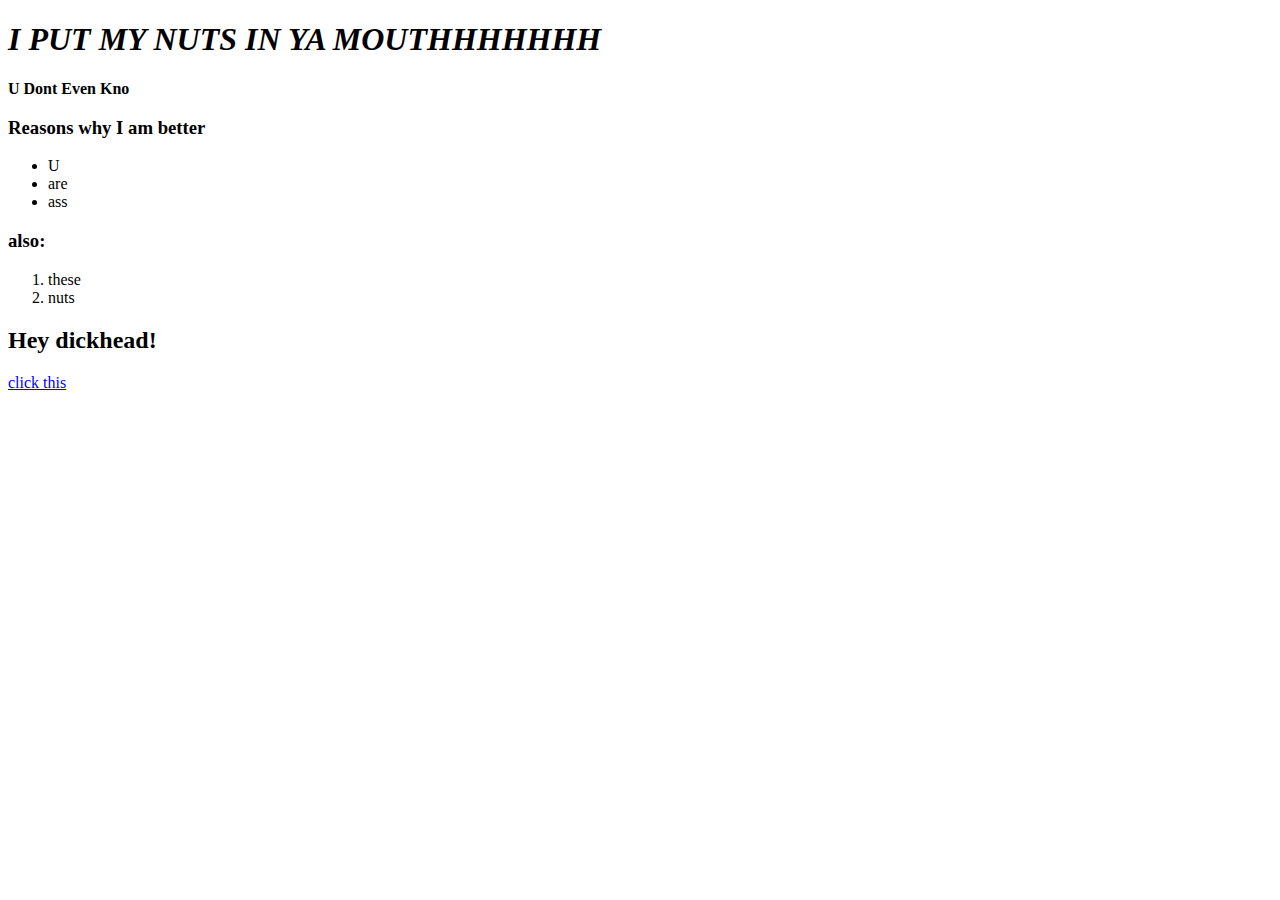
==== html-boilerplate/index.html @ f903e231 "basic html" ====
<!DOCTYPE html>
<html lang="en">
    <head>
        <meta charset="UTF-8">
        <title>🧊🧊🧊🥶🥶🥶🥶🥶🧊🧊🧊🧊</title>
    </head>

    <body>
        <h1><em>I PUT MY NUTS IN YA MOUTHHHHHHH</em></h1>
        <p><strong>U Dont Even Kno</strong></p>

        <h3><strong>Reasons why I am better</strong></h3>
        <ul>
            <li>U</li>
            <li>are</li>
            <li>ass</li>
        </ul>
        <h3>also:</h3>
        <ol>
            <li>these</li>
            <li>nuts</li>
        </ol>

        <h2>Hey dickhead!</h2>
        <a href="./pages/secret.html">click this</a>
    </body>
</html>
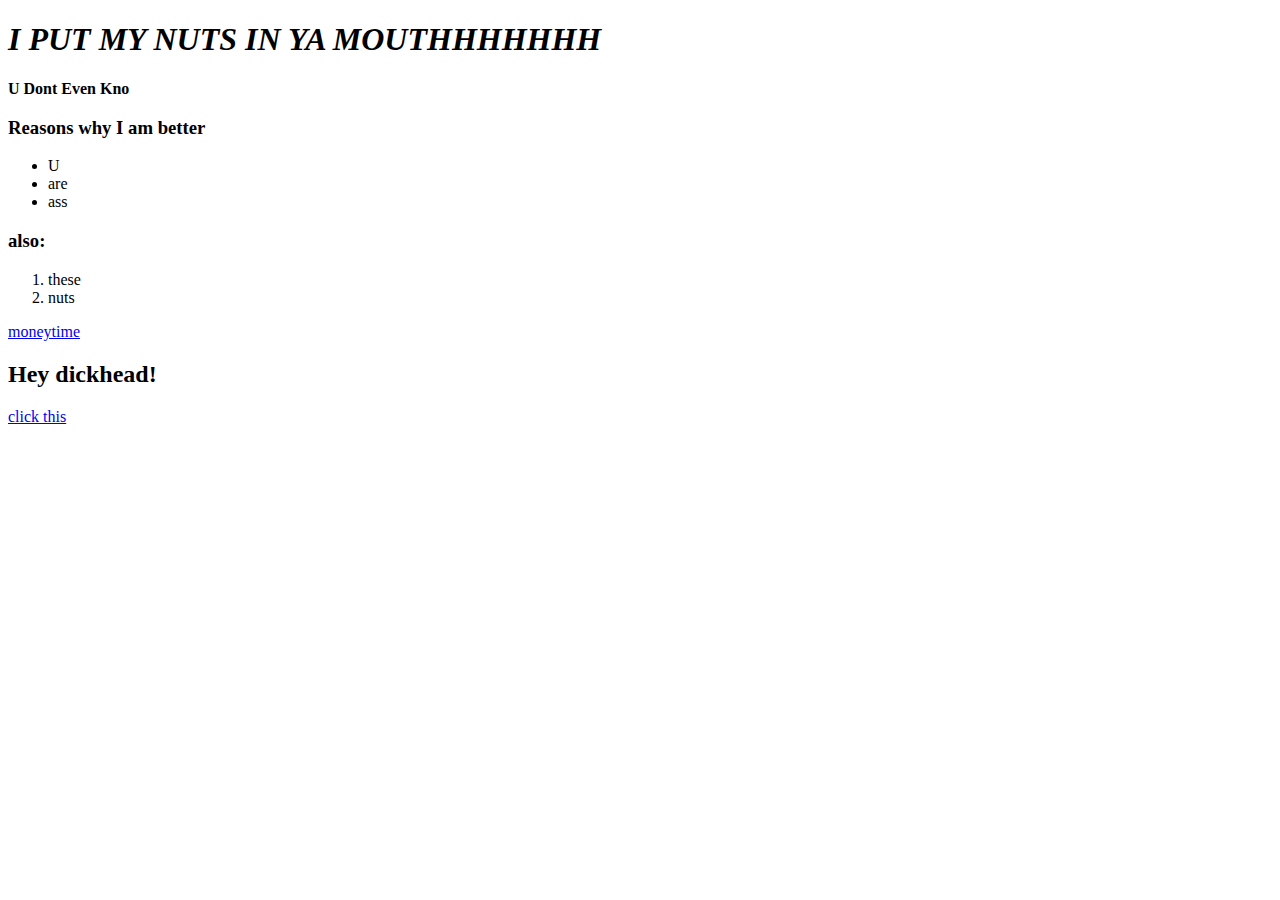
==== commit 4ad1b350: "changes" ====
--- a/html-boilerplate/index.html
+++ b/html-boilerplate/index.html
@@ -1,6 +1,7 @@
 <!DOCTYPE html>
 <html lang="en">
     <head>
+        <link rel="stylesheet" href="./styles.css">
         <meta charset="UTF-8">
         <title>🧊🧊🧊🥶🥶🥶🥶🥶🧊🧊🧊🧊</title>
     </head>
@@ -21,6 +22,8 @@
             <li>nuts</li>
         </ol>
 
+        <a href="./pages/ohmygawd.html">moneytime</a>
+
         <h2>Hey dickhead!</h2>
         <a href="./pages/secret.html">click this</a>
     </body>
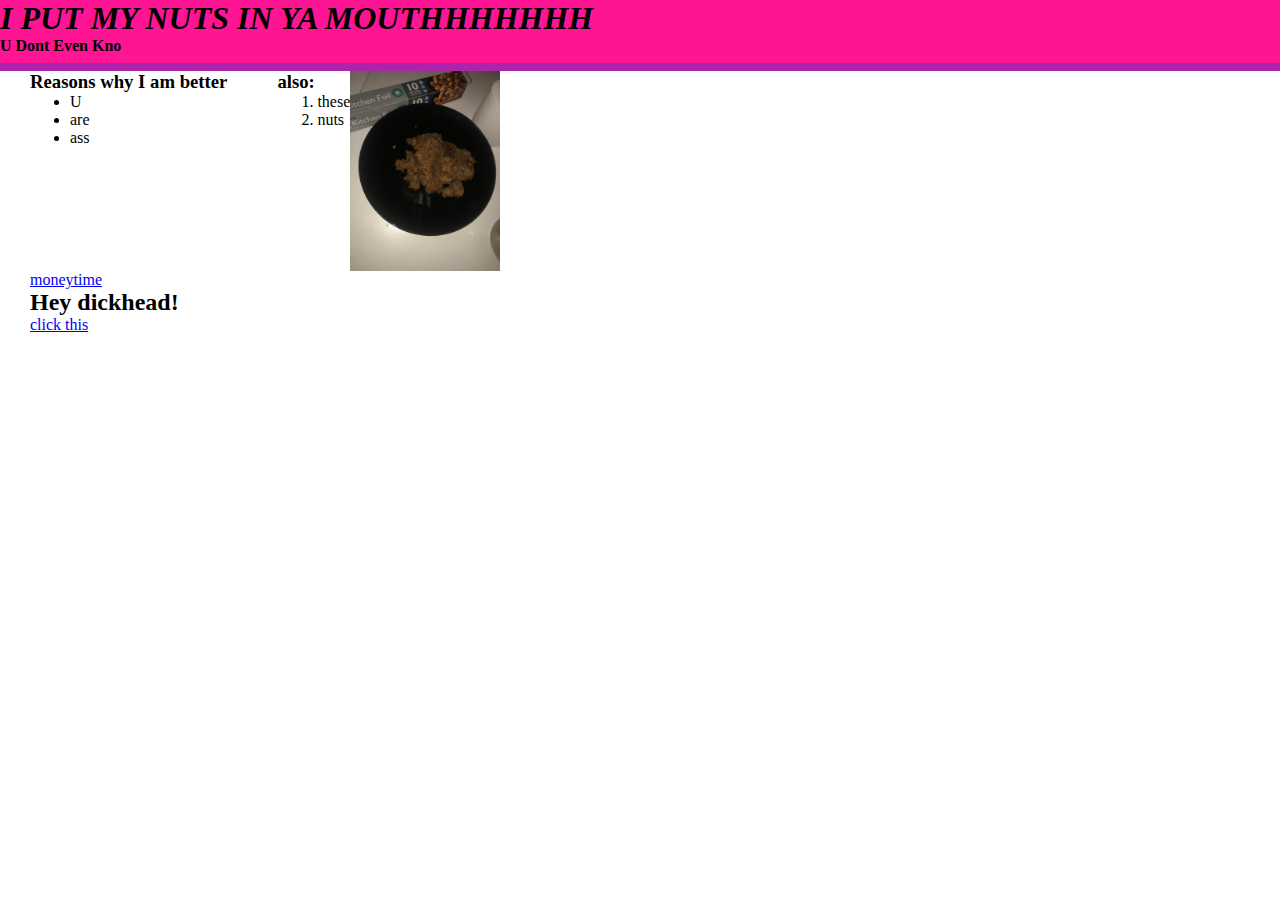
==== commit e2bd314f: "progress" ====
--- a/html-boilerplate/index.html
+++ b/html-boilerplate/index.html
@@ -1,30 +1,43 @@
 <!DOCTYPE html>
 <html lang="en">
     <head>
-        <link rel="stylesheet" href="./styles.css">
+        <link rel="stylesheet" href="./mainstyles.css">
         <meta charset="UTF-8">
         <title>🧊🧊🧊🥶🥶🥶🥶🥶🧊🧊🧊🧊</title>
     </head>
 
     <body>
-        <h1><em>I PUT MY NUTS IN YA MOUTHHHHHHH</em></h1>
-        <p><strong>U Dont Even Kno</strong></p>
+        <div class="branding">
+            <h1 class="brand"><em>I PUT MY NUTS IN YA MOUTHHHHHHH</em></h1>
+            <p class="slogan"><strong>U Dont Even Kno</strong></p>
+        </div>
 
-        <h3><strong>Reasons why I am better</strong></h3>
-        <ul>
-            <li>U</li>
-            <li>are</li>
-            <li>ass</li>
-        </ul>
-        <h3>also:</h3>
-        <ol>
-            <li>these</li>
-            <li>nuts</li>
-        </ol>
+        <div class="content">
+            <div class="main-stuff">
+                <div class="reasons">
+                    <h3><strong>Reasons why I am better</strong></h3>
+                    <ul>
+                        <li>U</li>
+                        <li>are</li>
+                        <li>ass</li>
+                    </ul>
+                </div>
 
-        <a href="./pages/ohmygawd.html">moneytime</a>
+                <div class="also">
+                    <h3>also:</h3>
+                    <ol>
+                        <li>these</li>
+                        <li>nuts</li>
+                    </ol>
+                </div>
 
-        <h2>Hey dickhead!</h2>
-        <a href="./pages/secret.html">click this</a>
+                <img src="./images/yummy delicous meal.jpg" alt="important meal high protein" class="high-protein">
+            </div>
+    
+            <a href="./pages/ohmygawd.html">moneytime</a>
+    
+            <h2>Hey dickhead!</h2>
+            <a href="./pages/secret.html">click this</a>
+        </div>
     </body>
 </html>--- a/html-boilerplate/mainstyles.css
+++ b/html-boilerplate/mainstyles.css
@@ -0,0 +1,39 @@
+* {
+    margin: 0px;
+    /* border: 2px solid red; */
+}
+
+.branding {
+    margin: 0px;
+    padding-bottom: 0.5rem;
+    background-color: deeppink;
+    border-bottom: 0.5rem solid rgb(172, 36, 172);
+}
+
+.brand {
+    margin: 0px auto auto auto;
+}
+
+.slogan {
+    margin: auto;
+}
+
+.content {
+    margin-left: 30px;
+}
+
+.main-stuff {
+    display: flex;
+}
+
+/* .reasons, .also {
+    display: inline-block;
+} */
+
+.also {
+    margin-left: 50px;
+}
+
+.high-protein {
+    width: 150px;
+}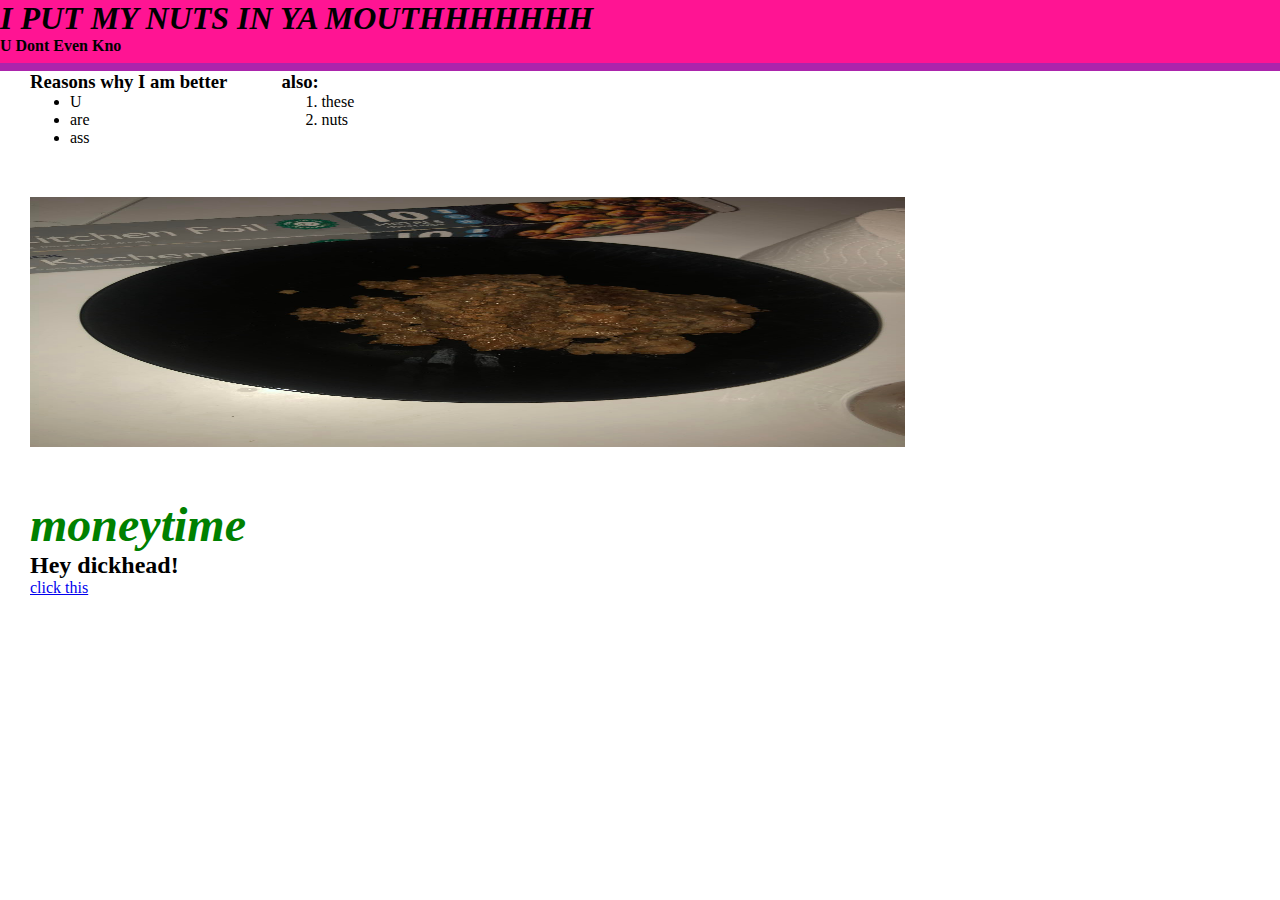
==== commit 720a231f: "ggggggg" ====
--- a/html-boilerplate/index.html
+++ b/html-boilerplate/index.html
@@ -32,12 +32,15 @@
                 </div>
 
                 <img src="./images/yummy delicous meal.jpg" alt="important meal high protein" class="high-protein">
+
             </div>
     
-            <a href="./pages/ohmygawd.html">moneytime</a>
+            <div class="links">
+                <a href="./pages/ohmygawd.html" class="money">moneytime</a>
     
-            <h2>Hey dickhead!</h2>
-            <a href="./pages/secret.html">click this</a>
+                <h2>Hey dickhead!</h2>
+                <a href="./pages/secret.html">click this</a>
+            </div>
         </div>
     </body>
 </html>--- a/html-boilerplate/mainstyles.css
+++ b/html-boilerplate/mainstyles.css
@@ -22,18 +22,26 @@
     margin-left: 30px;
 }
 
-.main-stuff {
-    display: flex;
-}
-
-/* .reasons, .also {
+.main-stuff > * {
     display: inline-block;
-} */
-
-.also {
-    margin-left: 50px;
+    vertical-align: top;
+    margin: 0 50px 50px 0;
 }
 
 .high-protein {
-    width: 150px;
+    height: 250px;
+    width: 70%;
+}
+
+.main-stuff > high-protein {
+    margin: 0;
+}
+
+.money {
+    color: green;
+    font-size: 48px;
+    font-family:'Times New Roman', Times, serif;
+    font-style: italic;
+    font-weight: bolder;
+    text-decoration: none;
 }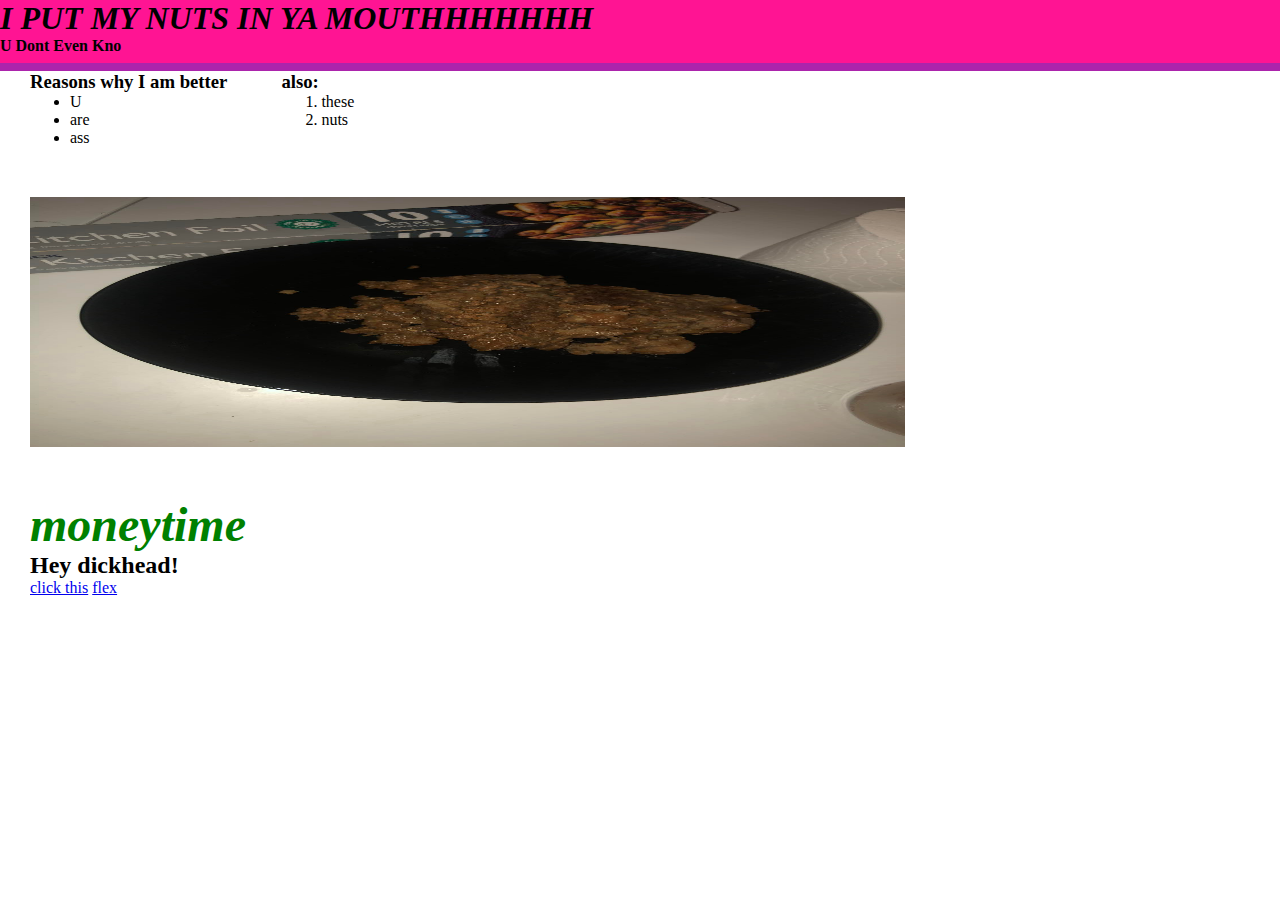
==== commit d3005903: "hhhh" ====
--- a/html-boilerplate/index.html
+++ b/html-boilerplate/index.html
@@ -40,6 +40,7 @@
     
                 <h2>Hey dickhead!</h2>
                 <a href="./pages/secret.html">click this</a>
+                <a href="./pages/flex.html">flex</a>
             </div>
         </div>
     </body>
